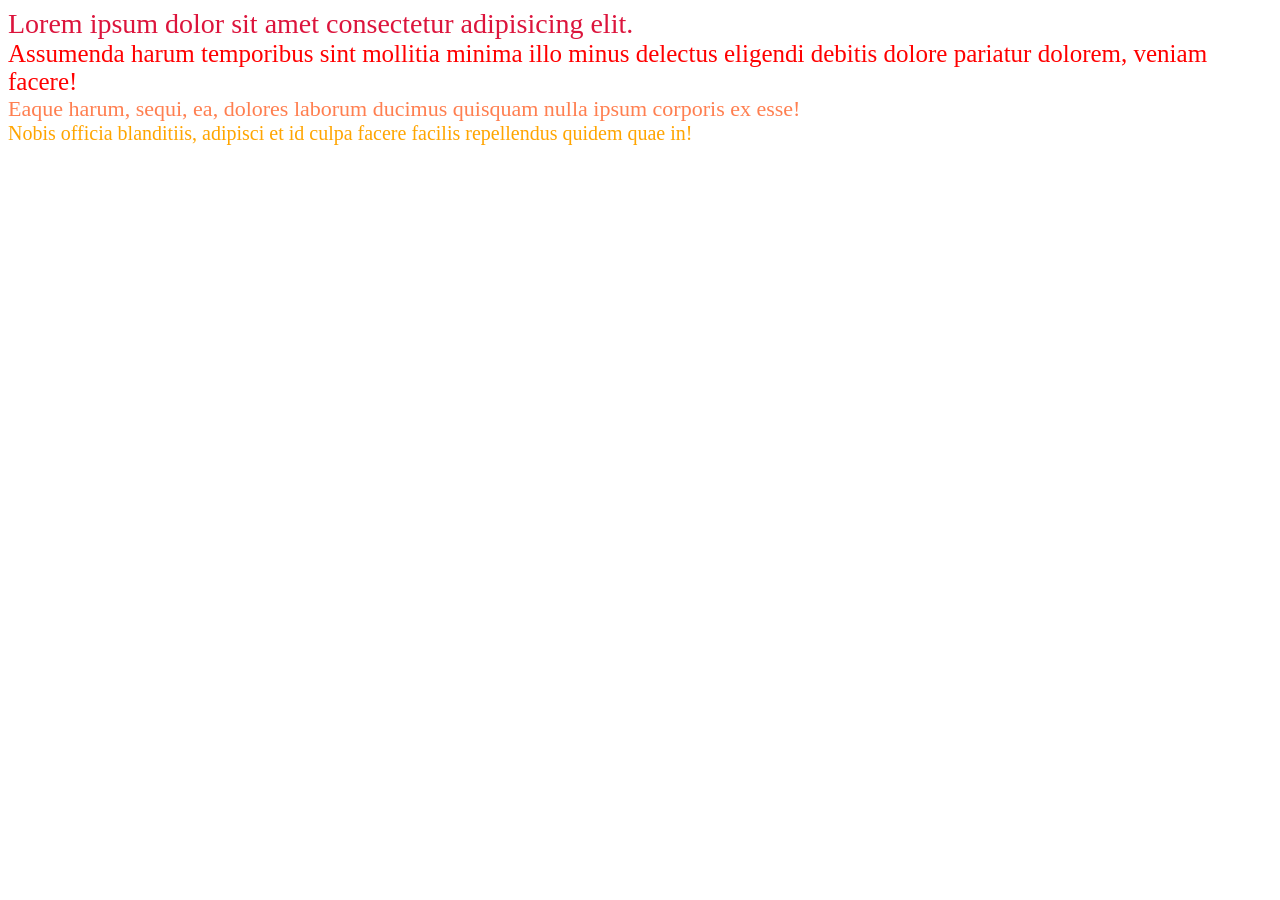
==== HomeWork2/index.html @ 16bba692 "work" ====
<!DOCUMENT HTML>
<html lang="en">
<head>
    <meta charset="UTF-8">
    <meta name="viewport" content="width=device-width, initial-scale=1.0">
    <link rel="stylesheet" href="./CSS/style.css">
    <link rel="icon" href="./Images/Icons/image.png" type="image/png">
    <title> document </title>
</head>

<body>
        <p>
            <span class="s1">Lorem ipsum dolor sit amet consectetur adipisicing elit. </span> <br> 
            <span class="s2">Assumenda harum temporibus sint mollitia minima illo minus delectus eligendi debitis dolore pariatur dolorem, veniam facere!</span> <br> 
            <span class="s3">Eaque harum, sequi, ea, dolores laborum ducimus quisquam nulla ipsum corporis ex esse!</span> <br>
            <span class="s4">Nobis officia blanditiis, adipisci et id culpa facere facilis repellendus quidem quae in!</span>
        </p>


        <style>
            #some{
                color: aquamarine;
                font-size: 24px;
            }
        </style>
        <div id="some">
            <p></p>
        </div>
        
</body>
---- HomeWork2/CSS/style.css ----
span.s1{
    color:crimson;
    font-family: 'Times New Roman', Times, serif;
    font-size: 28;
}

span.s2{
    color:red;
    font-family: 'Times New Roman', Times, serif;
    font-size: 25;
}

span.s3{
    color:coral;
    font-family: 'Times New Roman', Times, serif;
    font-size: 22;
}

span.s4{
    color:orange;
    font-family: 'Times New Roman', Times, serif;
    font-size: 20;
}
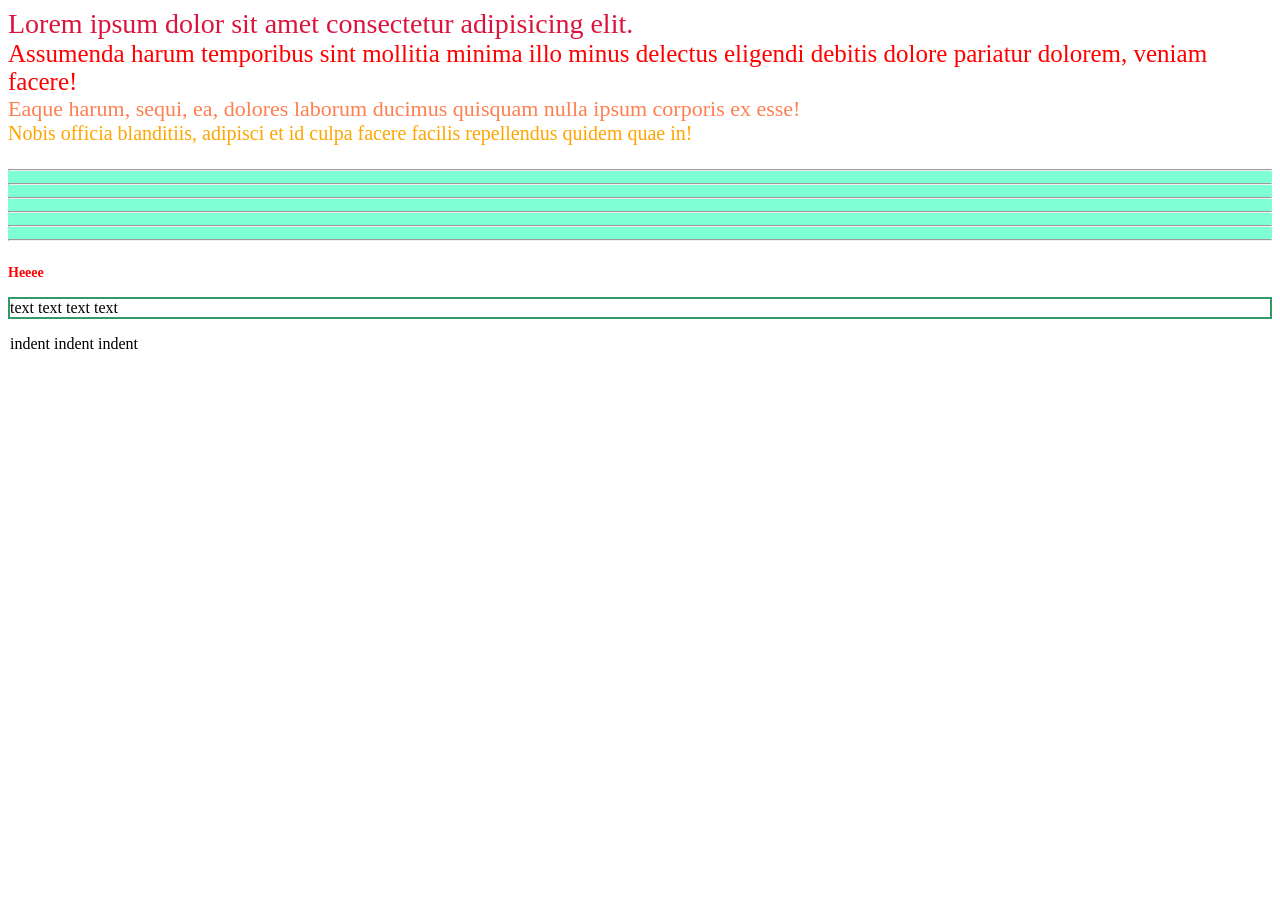
==== commit 2cd4eba6: "work" ====
--- a/HomeWork2/index.html
+++ b/HomeWork2/index.html
@@ -19,12 +19,23 @@
 
         <style>
             #some{
-                color: aquamarine;
+                background-color: aquamarine;
                 font-size: 24px;
             }
         </style>
         <div id="some">
-            <p></p>
+            <p><hr><hr><hr><hr><hr><hr></p>
         </div>
+
+        <h2 style="color:red; font-size: 14px;">Heeee</h2>
+        <style>
+            p.content{
+                border: 2px, solid, #396;
+            }
+        </style>
+
+        <p class="content">text text text text</p>
+
+        <p style="text-indent: 2;"> indent indent indent </p>
         
 </body>
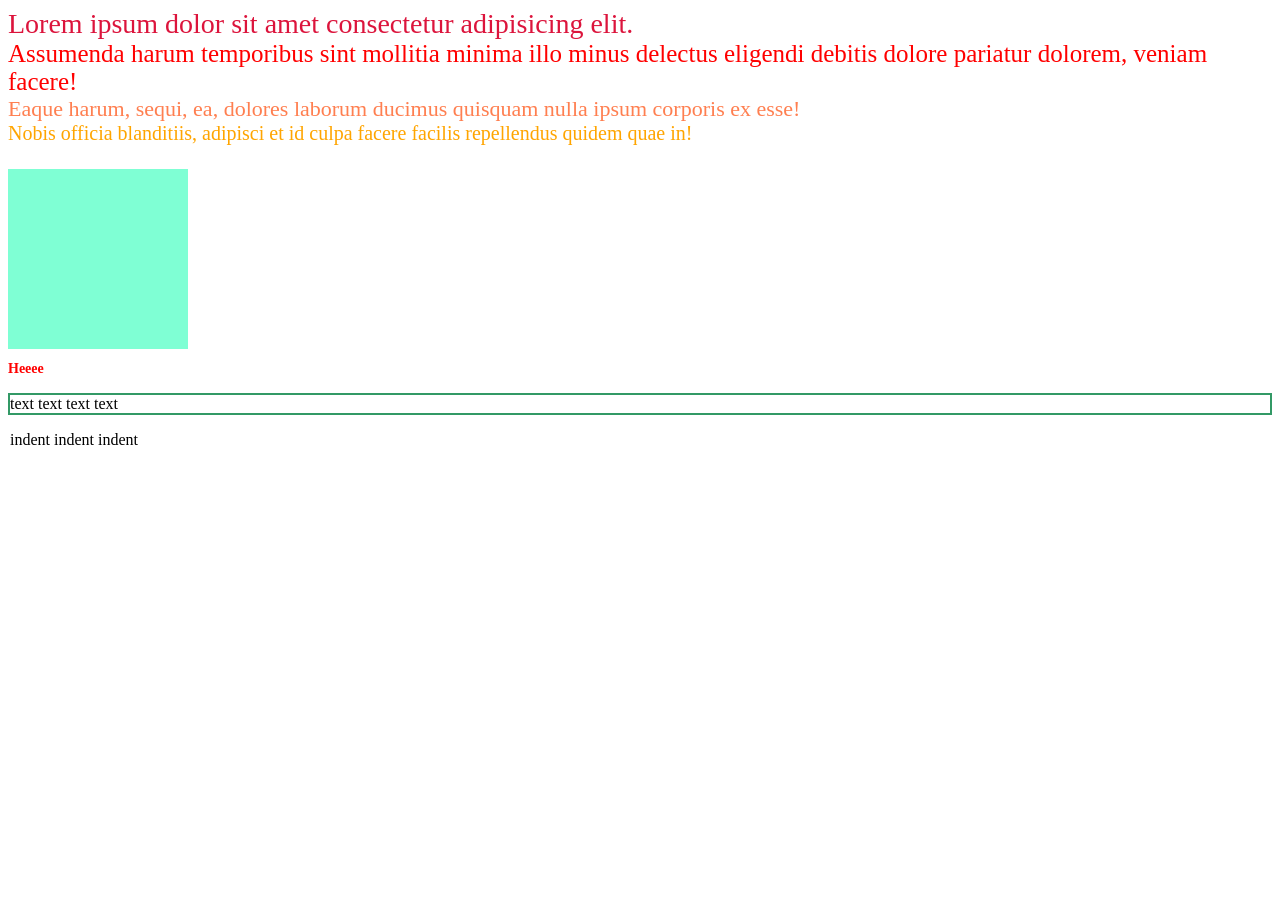
==== commit 97d4cb08: "work" ====
--- a/HomeWork2/index.html
+++ b/HomeWork2/index.html
@@ -21,10 +21,12 @@
             #some{
                 background-color: aquamarine;
                 font-size: 24px;
+                width: 180px;
+                height: 180px;
             }
         </style>
         <div id="some">
-            <p><hr><hr><hr><hr><hr><hr></p>
+            <p></p>
         </div>
 
         <h2 style="color:red; font-size: 14px;">Heeee</h2>
